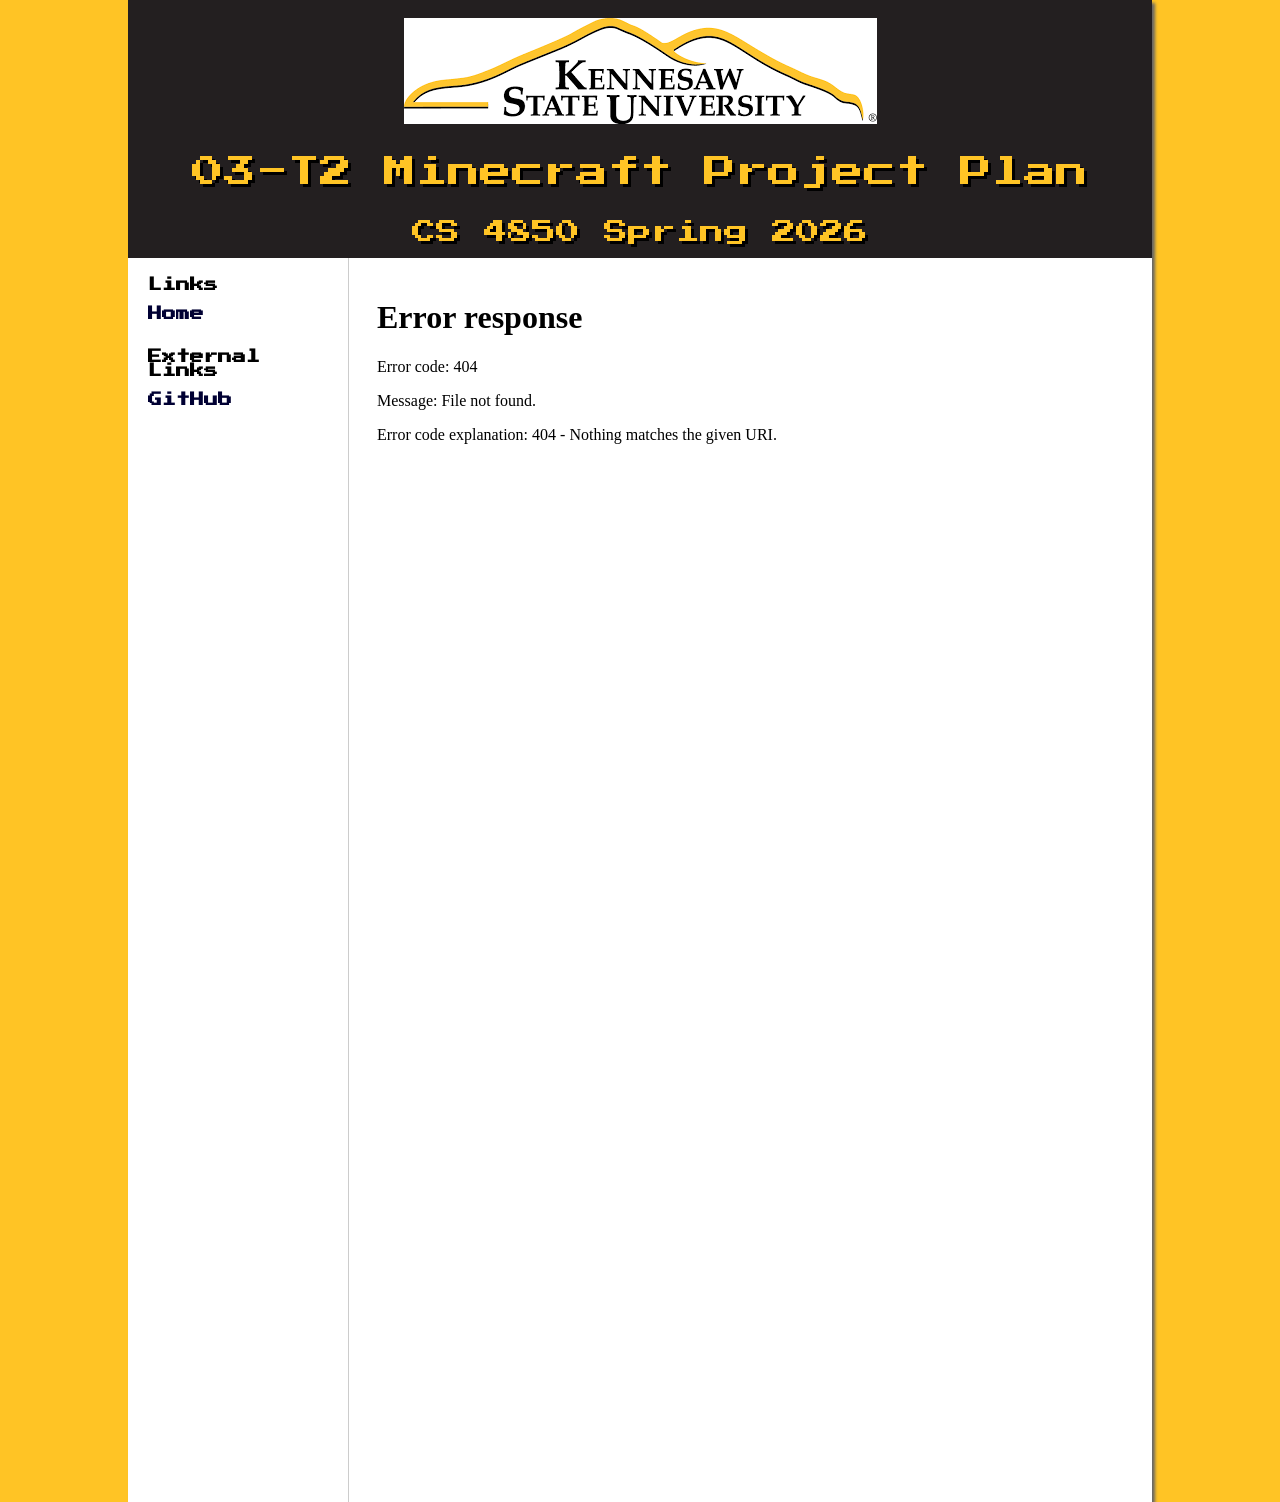
==== website/project-plan.html @ e48927a1 "changed formatting and started to add pages for pdf reports" ====
<!DOCTYPE html>
<html lang="en">
<head>
    <title>Kennesaw State University, Minecraft Turf Wars Plugin</title>
    <meta charset="utf-8">
    <link rel="stylesheet" href="script.css">
    <link href="https://fonts.googleapis.com/css2?family=Press+Start+2P&display=swap" rel="stylesheet">
    <meta name="author" content="Matthew Pfleger, Andrew Burgos, John McDowell, Hezekiah Holloman, Chase Holt" />
</head>
<body>
    <div id="wrapper">
        <header>
            <div style="text-align: center;"><br>
                <img src="images/ksu-logo2.png" alt="KSU logo" width="473">
                <br/><br/>
                <span class="game-title">03-T2 Minecraft Project Plan</span>
                <br /><br />
                <span class="sub-title">CS 4850 Spring 2026</span>
            </div>
        </header>

        <div class="content-container">
            <nav>
                <ul>
                    <li><strong>Links</strong></li>
                    <li><a href="index.html">Home</a></li>
                    <br />
                    <li><strong>External Links</strong></li>
                    <li><a href="https://github.com/minecraft-turf-wars/minecraft-turf-wars">GitHub</a></li>
                </ul>
            </nav>
        <main>
            <div id= "project-plan">
                <iframe src = "reports/project-plan.pdf" width="100%" height = "1200px" style="border: none">
                </iframe>
            </div>
        </main>
<body>
---- website/script.css ----
body { 
    background-color: #FFC425;
    background-image: url(background.jpg);
    color: #000000;
    font-family: Arial, Helvetica, sans-serif;
    margin: 0;
}

#wrapper { 
    width: 80%;
    min-width: 700px;
    max-width: 1024px;
    margin: 0 auto;
    background-color: #cccccc; 
    box-shadow: 3px 3px 3px #666666;
    display: flex;
    flex-direction: column;
}

.content-container {
    display: flex;
    flex-direction: row;
    background-color: #FFFFFF;
}

header { 
    background-color: #231F20;
    color: #ffffff;
    padding-bottom: 10px;
}

h1 { 
    line-height: 200%;
    text-align: center;
    margin: 0;
    background-color: #231F20;
    color: #ffffff;
}

nav { 
    font-family: "Press Start 2P", "consolas", "sans-serif";
    font-size: 14px;
    font-weight: bold;
    width: 180px;
    padding: 20px;
    position: sticky;
    top: 20px;
    height: fit-content;
    flex-shrink: 0;
}

nav ul { 
    list-style-type: none;
    margin: 0;
    padding: 0;
}

nav li {
    margin-bottom: 15px;
}

nav a { text-decoration: none; color: inherit; font-size: 14px; }
nav a:link { color: #000033; }
nav a:visited { color: #344873; }
nav a:hover { color: #FFFFFF; }

main { 
    background-color: #FFFFFF;
    padding: 20px;
    min-height: 400px;
    flex-grow: 1;
    border-left: 1px solid #cccccc;
}

footer { 
    font-size: 0.70em;
    text-align: center;
    font-style: italic;
    padding: 20px;
    background-color: #FFFFFF;
    border-top: 1px solid #cccccc;
}

h2 {
    font-family: "Press Start 2P", "consolas", "sans-serif";
    font-style: italic;
    font-size: 24px;
    image-rendering: pixelated;
}

h3 {
    font-family: "Press Start 2P", "consolas", "sans-serif";
    font-size: 20px;
    image-rendering: pixelated;
}

.team-member {
    display: flex;
    align-items: flex-start;
    font-family: "Press Start 2P", "consolas", "sans-serif";
    font-size: 14px;
    margin-bottom: 20px;
    border-bottom: 1px dashed #cccccc;
    padding-bottom: 15px;
}

.team-member img {
    margin-right: 20px;
    flex-shrink: 0;
}

.team-member h3 {
    margin-top: 0;
    color: #231F20; 
}

.team-member p {
    font-style: italic;
}

.game-title {
    font-family: "Press Start 2P", cursive;
    font-size: 32px;
    color: #FFC425;
    text-shadow: 3px 3px 0px #000000;
    display: inline-block;
    padding-top: 10px;
}

.sub-title {
    font-family: "Press Start 2P", cursive;
    font-size: 24px;
    color: #FFC425;
    text-shadow: 3px 3px 0px #000000;
    display: inline-block;
    padding-top: 10px;
}
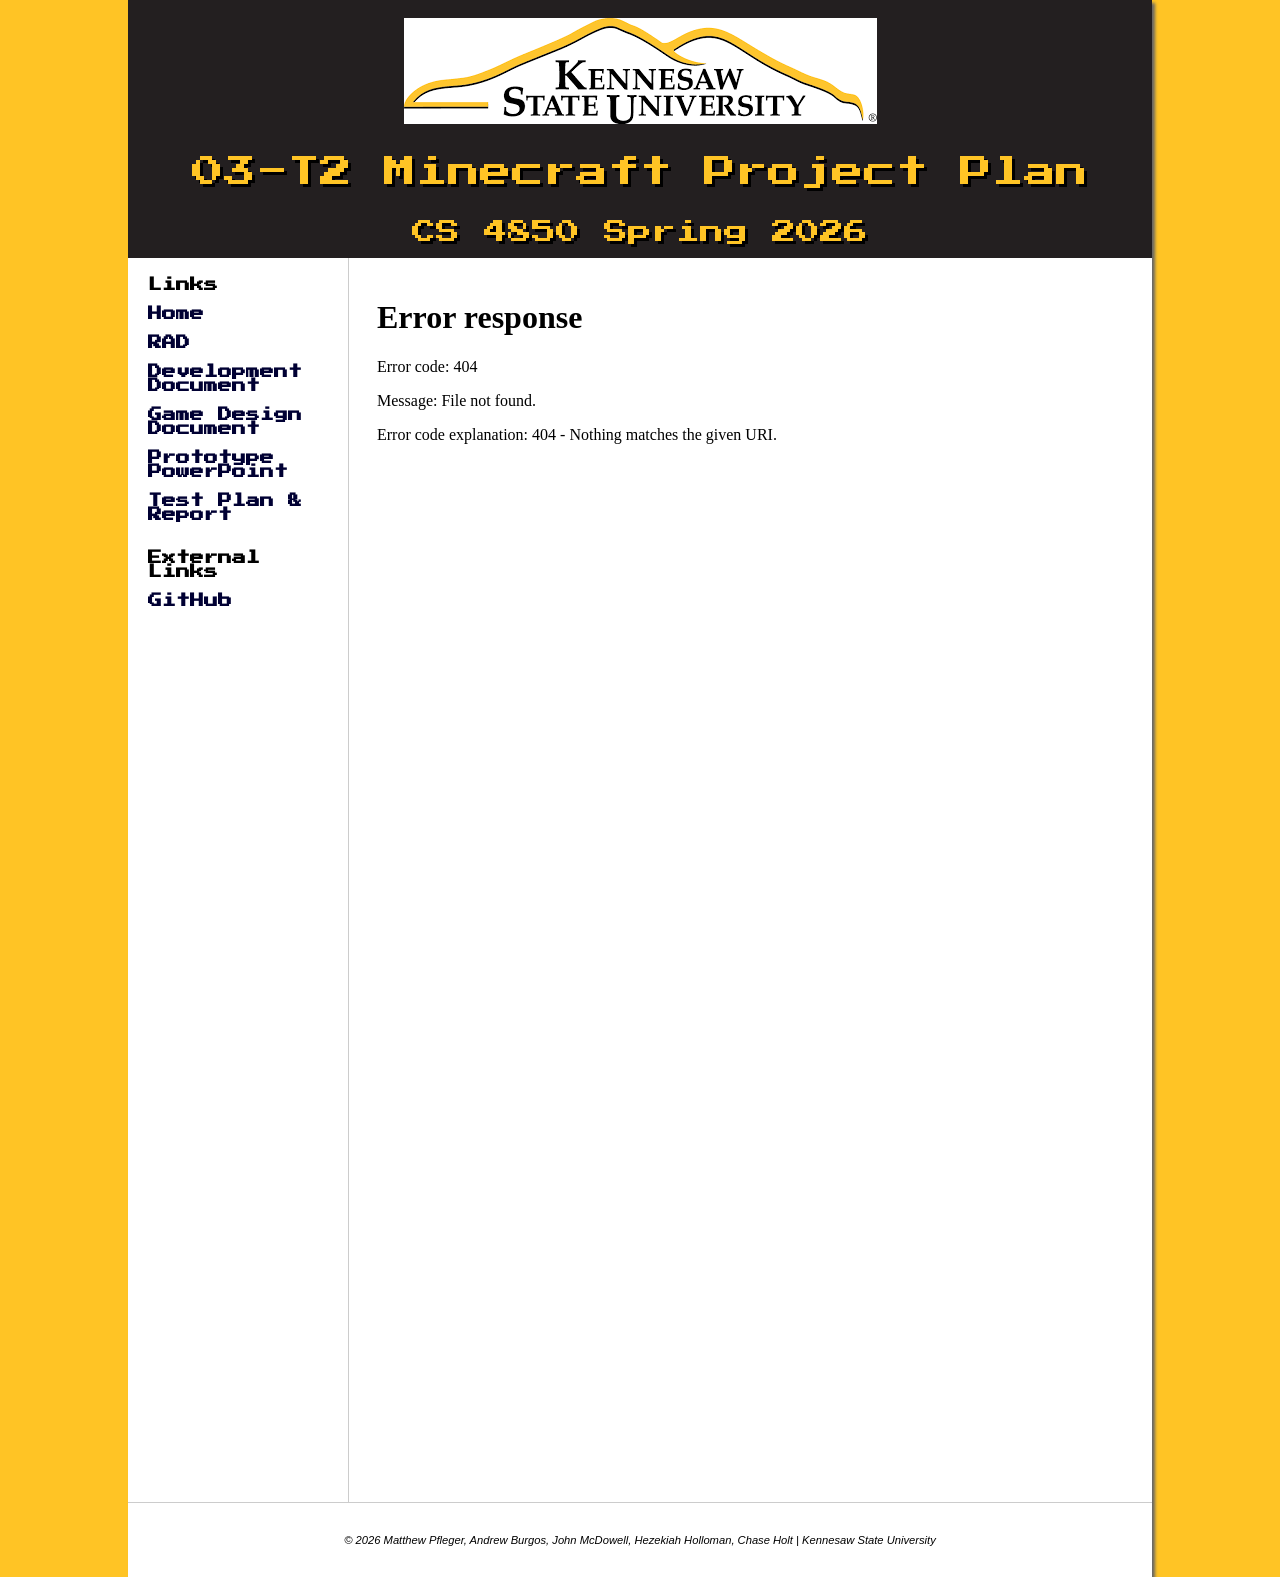
==== commit 97937f68: "read description added all the pages to display reports/powerpoints we have worked on for this proje" ====
--- a/website/project-plan.html
+++ b/website/project-plan.html
@@ -24,6 +24,11 @@
                 <ul>
                     <li><strong>Links</strong></li>
                     <li><a href="index.html">Home</a></li>
+                    <li><a href="rad.html">RAD</a></li>
+                    <li><a href="dev-doc.html">Development Document</a></li>
+                    <li><a href="game-design-doc.html">Game Design Document</a></li>
+                    <li><a href="prototype.html">Prototype PowerPoint</a></li>
+                    <li><a href="test-plan.html">Test Plan & Report</a></li>
                     <br />
                     <li><strong>External Links</strong></li>
                     <li><a href="https://github.com/minecraft-turf-wars/minecraft-turf-wars">GitHub</a></li>
@@ -35,4 +40,9 @@
                 </iframe>
             </div>
         </main>
+    </div>
+        <footer>
+            <p>&copy; 2026 Matthew Pfleger, Andrew Burgos, John McDowell, Hezekiah Holloman, Chase Holt  | Kennesaw State University</p>
+        </footer>
+    </div>
 <body>
--- a/website/script.css
+++ b/website/script.css
@@ -62,7 +62,7 @@
 nav a { text-decoration: none; color: inherit; font-size: 14px; }
 nav a:link { color: #000033; }
 nav a:visited { color: #344873; }
-nav a:hover { color: #FFFFFF; }
+nav a:hover { color: #FFC425; }
 
 main { 
     background-color: #FFFFFF;
@@ -134,4 +134,4 @@
     text-shadow: 3px 3px 0px #000000;
     display: inline-block;
     padding-top: 10px;
-}+}
